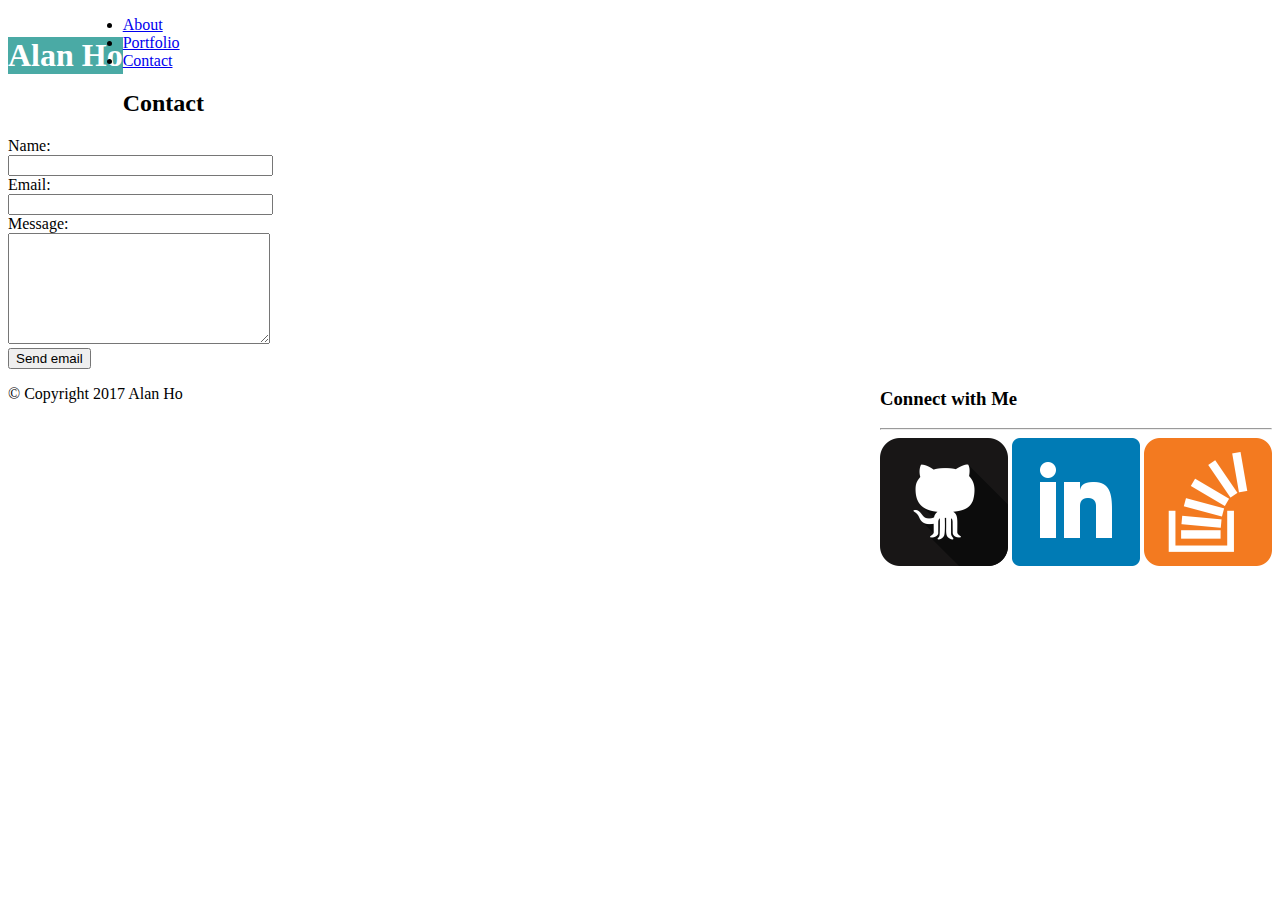
==== contact.html @ db2df450 "test" ====
<!DOCTYPE html>
<html lang="en-us">

<head> 
<link rel="stylesheet" type="text/css" href="assets/css/style.css">
<link rel="styylesheet" type="text/css" href="assets/css/reset.css">
  <meta charset="UTF-8">
  <title>Basic-Portfolio</title>

<body>

  <header>

  <div class="header-content">
    <h1 class="name">Alan Ho</h1>
    <nav class="nav-text">
    <ul>
      <li><a href="index.html">About</a></li>
      <li><a href="portfolio.html">Portfolio</a></li>
      <li><a href="contact.html">Contact</a></li>
    </ul>
    </nav>
  </div>

  </header>

  <div class="content-area">

    <section id="contact-form">
      <h2>Contact</h2>

    <form action="" method="POST" enctype="multipart/form-data">
    <input name="action" value="submit" type="hidden">Name:<br>
    <input name="name" size="30" type="text"><br>Email:<br>
    <input name="email" size="30" type="text"><br>Message:<br>
    <textarea name="message" rows="7" cols="30">
    </textarea><br>
    <input value="Send email" type="submit">
    </form>

    </section>
  </div> 

  <div class="connect-section">
    <section id="Connect-with-Me">

    <h3>Connect with Me</h3>
      <hr id="connect-line">

        <a href="https://github.com/ayh5"><img src="assets/images/github2-128.png" alt="Github Logo" class="connect-icons"></a>
        <a href="https://www.linkedin.com/in/alan-ho-94b2348/"><img src="assets/images/square-linkedin-128.png" alt="Linkedin Logo" class="connnect-icons"></a>
        <a href="https://stackoverflow.com/"><img src="assets/images/overflow-128.png" alt="stackoverflow logo" class="connect-icons"></a>
    </section>
  </div>


  <footer id="footer">
    <p id="footer-text">&copy; Copyright 2017 Alan Ho</p>
    </footer>
---- assets/css/style.css ----
* {
	box-sizing: border-box;
}

.header-content {
	font-family: 'Georgia', Times, 'Times New Roman', serif;
	background: #ffffff;
}
.connect-section {
	float: right;
}

.name {
	font-family: 'Georgia', Times, 'Times New Roman', serif;
	font-size: 32px;
	color: white;
	background: #4aaaa5;
	float: left;
}
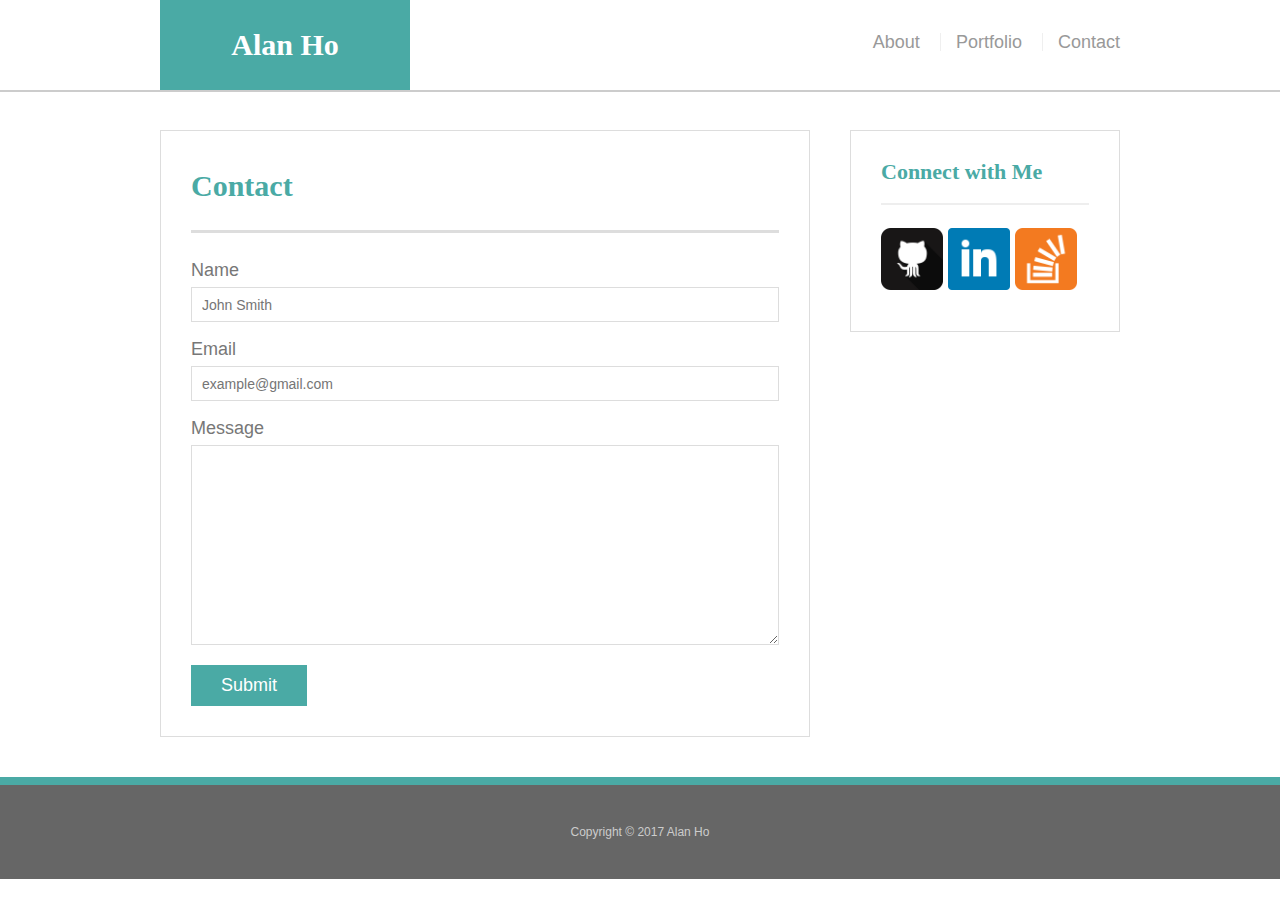
==== commit d36bd933: "m" ====
--- a/contact.html
+++ b/contact.html
@@ -1,59 +1,61 @@
-<!DOCTYPE html>
+<!doctype html>
 <html lang="en-us">
-
-<head> 
-<link rel="stylesheet" type="text/css" href="assets/css/style.css">
-<link rel="styylesheet" type="text/css" href="assets/css/reset.css">
+<head>
   <meta charset="UTF-8">
-  <title>Basic-Portfolio</title>
+  <title>Contact | Alan Ho</title>
+  <link rel="stylesheet" type="text/css" href="assets/css/reset.css">
+  <link rel="stylesheet" type="text/css" href="assets/css/style.css">
+</head>
 
 <body>
 
-  <header>
-
-  <div class="header-content">
-    <h1 class="name">Alan Ho</h1>
-    <nav class="nav-text">
-    <ul>
-      <li><a href="index.html">About</a></li>
-      <li><a href="portfolio.html">Portfolio</a></li>
-      <li><a href="contact.html">Contact</a></li>
-    </ul>
-    </nav>
-  </div>
-
+  <header id="masthead">
+    <div class="container">
+      <a href="index.html" id="logo">Alan Ho</a>
+      <nav>
+        <a href="index.html">About</a>
+        <a href="portfolio.html">Portfolio</a>
+        <a href="contact.html">Contact</a>
+      </nav>
+    </div>
   </header>
 
-  <div class="content-area">
+  <div id="main-container" class="container">
+    <section class="main-section">
+      <h1>Contact</h1>
+      <form id="contact-form">
+        <ul>
+          <li>
+            <label for="name">Name</label>
+            <input type="text" id="name" name="name" placeholder="John Smith" required="required">
+          </li>
+          <li>
+            <label for="email">Email</label>
+            <input type="email" id="email" name="email" placeholder="example@gmail.com" required="required">
+          </li>
+          <li>
+            <label for="message">Message</label>
+            <textarea id="message" name="message" required="required"></textarea>
+          </li>
+        </ul>
+        <input type="submit">
+      </form>
+    </section>
 
-    <section id="contact-form">
-      <h2>Contact</h2>
-
-    <form action="" method="POST" enctype="multipart/form-data">
-    <input name="action" value="submit" type="hidden">Name:<br>
-    <input name="name" size="30" type="text"><br>Email:<br>
-    <input name="email" size="30" type="text"><br>Message:<br>
-    <textarea name="message" rows="7" cols="30">
-    </textarea><br>
-    <input value="Send email" type="submit">
-    </form>
-
-    </section>
-  </div> 
-
-  <div class="connect-section">
-    <section id="Connect-with-Me">
-
-    <h3>Connect with Me</h3>
-      <hr id="connect-line">
-
-        <a href="https://github.com/ayh5"><img src="assets/images/github2-128.png" alt="Github Logo" class="connect-icons"></a>
-        <a href="https://www.linkedin.com/in/alan-ho-94b2348/"><img src="assets/images/square-linkedin-128.png" alt="Linkedin Logo" class="connnect-icons"></a>
-        <a href="https://stackoverflow.com/"><img src="assets/images/overflow-128.png" alt="stackoverflow logo" class="connect-icons"></a>
+    <section class="sidebar">
+      <div id="connect">
+        <h2>Connect with Me</h2>
+        <a href="#"><img src="assets/images/github2-128.png" class="social" alt="GitHub" /></a>
+        <a href="#"><img src="assets/images/square-linkedin-128.png" class="social" alt="LinkedIn" /></a>
+        <a href="#"><img src="assets/images/overflow-128.png" class="social" alt="Stack Overflow" /></a>
+      </div>
     </section>
   </div>
 
-
-  <footer id="footer">
-    <p id="footer-text">&copy; Copyright 2017 Alan Ho</p>
-    </footer>+  <footer>
+    <div class="container">
+      Copyright &copy; 2017 Alan Ho
+    </div>
+  </footer>
+</body>
+</html>--- a/assets/css/style.css
+++ b/assets/css/style.css
@@ -1,21 +1,203 @@
+body {
+  font-family: Arial, "Helvetica Neue", Helvetica, sans-serif;
+  font-size: 18px;
+  line-height: 34px;
+  color: #777;
+  background: url("../images/concrete_texture.png");
+}
 
 * {
-	box-sizing: border-box;
-}
-
-.header-content {
-	font-family: 'Georgia', Times, 'Times New Roman', serif;
-	background: #ffffff;
-}
-.connect-section {
-	float: right;
-}
-
-.name {
-	font-family: 'Georgia', Times, 'Times New Roman', serif;
-	font-size: 32px;
-	color: white;
-	background: #4aaaa5;
-	float: left;
-}
-
+  box-sizing: border-box;
+}
+/* general */
+.container {
+  width: 100%;
+  max-width: 960px;
+  margin: 0 auto;
+  clear: both;
+}
+h1,
+h2,
+h3,
+p {
+  margin-bottom: 20px;
+}
+p:last-child {
+  margin-bottom: 0;
+}
+h1,
+h2,
+h3 {
+  font-family: Georgia, Times, "Times New Roman", serif;
+  font-weight: 700;
+  color: #4aaaa5;
+}
+h1 {
+  padding-bottom: 20px;
+  font-size: 30px;
+  line-height: 49px;
+  border-bottom: 3px solid #ddd;
+}
+h2,
+h3 {
+  font-size: 22px;
+}
+/* header */
+#masthead {
+  position: fixed;
+  z-index: 99;
+  width: 100%;
+  margin: 0 0 30px;
+  overflow: auto;
+  color: #fff;
+  background: #fff;
+  border-bottom: 2px solid #ccc;
+}
+#logo {
+  float: left;
+  width: 250px;
+  height: 90px;
+  font-family: Georgia, Times, "Times New Roman", serif;
+  font-size: 30px;
+  font-weight: 700;
+  line-height: 90px;
+  color: #fff;
+  text-align: center;
+  text-decoration: none;
+  background: #4aaaa5;
+}
+nav {
+  float: right;
+  margin-top: 25px;
+}
+nav a {
+  display: inline-block;
+  padding-left: 15px;
+  margin-left: 15px;
+  line-height: 18px;
+  color: #999;
+  text-decoration: none;
+  border-left: 1px solid #efefef;
+}
+nav a:first-child {
+  border-left: 0 none;
+}
+/* footer */
+footer {
+  padding: 30px 0;
+  clear: both;
+  font-size: 12px;
+  color: #fff;
+  color: #ccc;
+  text-align: center;
+  background: #666;
+  border-top: 8px solid #4aaaa5;
+}
+/* sidebar */
+.sidebar {
+  float: right;
+  width: 100%;
+  max-width: 270px;
+  padding: 30px;
+  margin-bottom: 20px;
+  background: #fff;
+  border: 1px solid #ddd;
+}
+h3,
+.sidebar h2 {
+  padding-bottom: 20px;
+  margin-bottom: 15px;
+  line-height: 22px;
+  border-bottom: 2px solid #eee;
+}
+.social {
+  width: 62px;
+  height: 62px;
+  margin-top: 8px;
+  margin-right: 5px;
+}
+.social:last-child {
+  margin-right: 0;
+}
+/* main */
+#main-container {
+  padding-top: 130px;
+}
+.main-section {
+  float: left;
+  width: 100%;
+  max-width: 650px;
+  padding: 30px;
+  margin: 0 0 40px;
+  background: #fff;
+  border: 1px solid #ddd;
+}
+/* portfolio page */
+.work {
+  position: relative;
+  float: left;
+  width: 274px;
+  margin: 20px 0 25px;
+  overflow: auto;
+}
+.work:nth-child(even) {
+  margin-right: 40px;
+}
+.work img {
+  width: 100%;
+  border: 0 none;
+  opacity: 0.8;
+}
+.work h3 {
+  position: absolute;
+  bottom: 20px;
+  width: 100%;
+  padding: 15px;
+  margin-bottom: 0;
+  font-weight: 300;
+  line-height: 30px;
+  color: #fff;
+  text-align: center;
+  background: #4aaaa5;
+  border-bottom: 0;
+}
+.auth-image {
+  float: left;
+  width: 200px;
+  height: auto;
+  margin-top: 10px;
+  margin-right: 25px;
+}
+/* contact page */
+#contact-form ul {
+  margin-bottom: 20px;
+}
+#contact-form li {
+  margin-bottom: 10px;
+}
+label,
+input[type=text],
+input[type=email],
+textarea {
+  display: block;
+  width: 100%;
+}
+input[type=text],
+input[type=email],
+textarea {
+  height: 35px;
+  padding: 0 10px;
+  font-size: 14px;
+  border: 1px solid #ddd;
+}
+textarea {
+  height: 200px;
+}
+input[type=submit] {
+  padding: 10px 30px;
+  font-size: 18px;
+  color: #fff;
+  cursor: pointer;
+  background: #4aaaa5;
+  border: 0 none;
+}